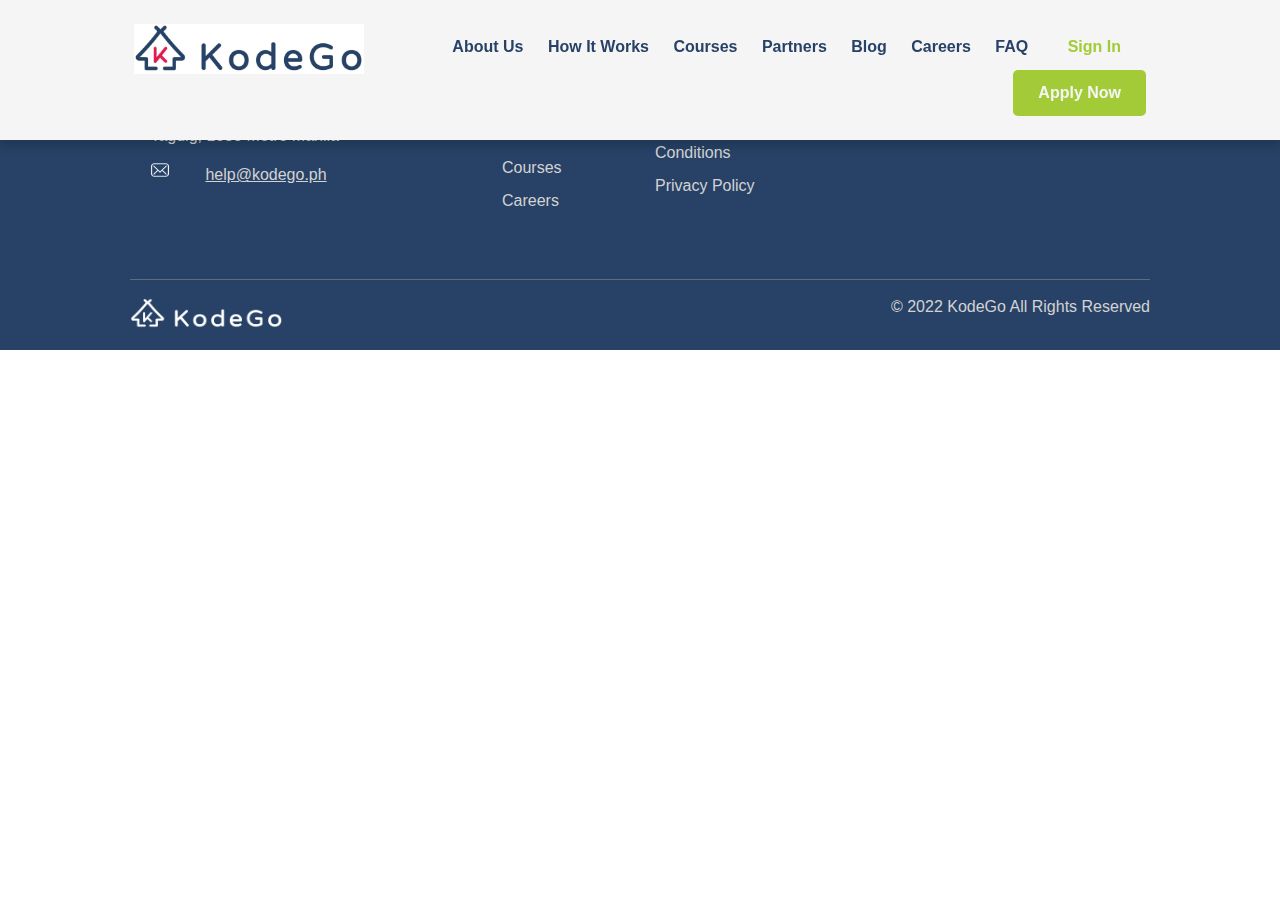
==== blogs.html @ 5b5360b3 "Put navbars and footers to links" ====
<!DOCTYPE html>
<html lang="en">
  <head>
    <meta charset="UTF-8" />
    <meta http-equiv="X-UA-Compatible" content="IE=edge" />
    <meta name="viewport" content="width=device-width, initial-scale=1.0" />
    <title>KodeGo</title>
    <link rel="icon" href="assets/logo/logo-1.png" />
    <link rel="stylesheet" href="css/styles.css" />
  </head>
  <body>
    <div class="navbar">
      <a href="index.html"><img id="homeLogo" src="assets/logo/logo-2.jpg" alt="Home"></a>
      <ul>
        <li><a href="#">About Us</a></li>
        <li><a href="#">How It Works</a></li>
        <li><a href="./courses.html">Courses</a></li>
        <li><a href="./Partners.html">Partners</a></li>
        <li><a href="./blogs.html">Blog</a></li>
        <li><a href="./careers.html">Careers</a></li>
        <li><a href="#">FAQ</a></li>
        <li id="SignIn-bttn"><a href="/sign-in.html" style="color: #a3cb38;">Sign In</a></li>
        <li id="Apply-bttn"><a href="#" style="color: whitesmoke;">Apply Now</a></li>
      </ul>
    </div>

    <!-- =======This is for body======= -->
    <section>

    </section>
    
    <!-- =======This is for body======= -->

    <div class="footer">
      <div class="bio-wrapper">
        <div class="bio-box1">
          <ul>
            <h3><strong>Contacts</strong></h3>
            <li>
              <img
                class="footer-icon"
                src="assets/icon/loc-icon.png"
                alt="Location"
              />18th Floor, W Fifth, 5th Avenue, Taguig, 1630 Metro Manila
            </li>
            <li>
              <img
                class="footer-icon"
                src="assets/icon/mail-icon.png"
                alt="Location"
              /><u>help@kodego.ph</u>
            </li>
          </ul>
        </div>
        <div class="bio-box2">
          <ul>
            <h3><strong>Quick Links</strong></h3>
            <div>
              <li><a href="#">About Us</a></li>
              <li><a href="#">How It works</a></li>
              <li><a href="./courses.html">Courses</a></li>
              <li><a href="./careers.html">Careers</a></li>
            </div>
            <div>
              <li><a href="./partners.html">Partners</li>
              <li><a href="#">Terms and Conditions</li>
              <li><a href="#">Privacy Policy</li>
            </div>
          </ul>
        </div>
        <div class="bio-box3">
          <ul>
            <h3><strong>Follow Us</strong></h3>
            <li>
              <a href="https://www.facebook.com/KodegoPH" target="_blank"
                ><img
                  class="social-network"
                  src="assets/logo/fb-logo.png"
                  alt="facebook"
              /></a>
            </li>
            <li>
              <a href="https://www.instagram.com/kodegoph/" target="_blank"
                ><img
                  class="social-network"
                  src="assets/logo/instagram-logo.png"
                  alt="instagram"
              /></a>
            </li>
            <li>
              <a href="https://twitter.com/kodegoph/" target="_blank"
                ><img
                  class="social-network"
                  src="assets/logo/twitter-logo.png"
                  alt="twitter"
              /></a>
            </li>
            <li>
              <a
                href="https://www.youtube.com/channel/UCyfN03LZwOfef8IKprZsdNg"
                target="_blank"
                ><img
                  class="social-network"
                  src="assets/logo/youtube-logo.png"
                  alt="Youtube"
              /></a>
            </li>
          </ul>
        </div>
      </div>
      <div class="bttm-cont">
        <br>
        <img class="ft-logo" src="assets/logo/logo-3.png" alt="KodeGo-Logo" />
        <h3>&#169 2022 KodeGo All Rights Reserved</h3>
    </div>
    </div>
  </body>
</html>
---- css/styles.css ----
* {
  font-family: Arial, Helvetica, sans-serif;
  box-sizing: border-box;
  margin: 0;
  padding: 0;
}

p {
  margin: 20px 180px 20px 180px;
}

/* Below this are styles for "Navigation Bar"========================> */
#homeBG {
  width: 100%;
  margin-top: 100px;
}

#SignIn-bttn {
  background-color: whitesmoke;
  color: #a3cb38;
  padding: 14px 25px;
  text-align: center;
  text-decoration: none;
  display: inline-block;
}

#Apply-bttn {
  background-color: #a3cb38;
  color: whitesmoke;
  padding: 14px 25px;
  text-align: center;
  text-decoration: none;
  display: inline-block;
  border-radius: 5px;
}

#homeLogo {
  display: block;
  float: left;
  margin-left: 110px;
  height: 50px;
  width: 230px;
  padding-right: 0px;
}

.navbar {
  display: block;
  text-align: right;
  list-style-type: none;
  background-color: whitesmoke;
  color: #274266;
  width: 100%;
  padding: 24px;
  box-shadow: 0 5px 10px 0 rgba(0, 0, 0, 0.2);
  position: fixed;
  top: 0;
  overflow: hidden;
}

.navbar ul {
  margin: 0 110px;
}

.navbar li {
  display: inline;
  padding: 10px;
  font-weight: bold;
}

.navbar a:link {
  color: #274266;
  text-decoration: #274266;
  background-color: transparent;
}

.navbar a:hover {
  color: #274266;
  text-decoration: none;
  background-color: transparent;
}

.navbar a:visited {
  color: #274266;
  text-decoration: none;
  background-color: transparent;
}

.navbar a:active {
  color: #274266;
  text-decoration: none;
  background-color: transparent;
}

/* Below this are styles for "footer"========================> */

.footer {
  left: 0;
  bottom: 0;
  margin-top: 50px;
  width: 100%;
  height: 300px;
  background-color: #274266;
}

.footer-icon {
  height: 20px;
  width: 20px;
  margin-right: 35px;
  margin-top: 15px;
}

.footer-logo {
  width: 85px;
  height: 28px;
}

.social-network {
  height: 25px;
  width: 25px;
  float: left;
  margin: 12.5px;
}

.bio-box1 {
  /* border: 1px solid #000; */
  font-size: 1rem;
  padding: 2%;
  width: 40%;
  height: 150px;
  flex: 1;
}

.bio-box2 {
  /* border: 1px solid #000; */
  font-size: 1rem;
  padding: 1%;
  width: 30%;
  height: 187px;
  flex: 1;
}

.bio-box3 {
  /* border: 1px solid #000; */
  font-size: 16px;
  padding: 2%;
  width: 20%;
  height: 150px;
  flex: 1;
}

.bio-box2 li {
  margin: 15px;
}

.bio-box2 div {
  display: inline;
  float: left;
  width: 50%;
}

.bio-box2 a:link {
  color: lightgray;
  text-decoration: lightgray;
  background-color: transparent;
}

.bio-box2 a:hover {
  color: lightgray;
  text-decoration: none;
  background-color: transparent;
}

.bio-box2 a:visited {
  color: lightgray;
  text-decoration: none;
  background-color: transparent;
}

.bio-box2 a:active {
  color: lightgray;
  text-decoration: none;
  background-color: transparent;
}

.bio-wrapper h3 {
  color: white;
  font-size: 16px;
}

.bio-wrapper li {
  color: lightgray;
  list-style-type: none;
}

.bio-wrapper {
  height: 230px;
  overflow: auto;
  display: flex;
  margin: 15px 130px 0 130px;
  text-align: left;
  border-bottom: rgba(150, 150, 150, 0.5) solid 1px;
}

.bio-wrapper:after {
  visibility: hidden;
  display: block;
  font-size: 0;
  content: " ";
  clear: both;
  height: 0;
}

.bttm-cont {
  flex-grow: 1;
  width: 100%;
  color: lightgray;
  text-align: right;
}

.bttm-cont h3 {
  margin-right: 130px;
  font-size: 16px;
  font-weight: normal;
}

.ft-logo {
  display: block;
  float: left;
  height: 30.54px;
  width: 153.38px;
  margin-left: 130px;
}
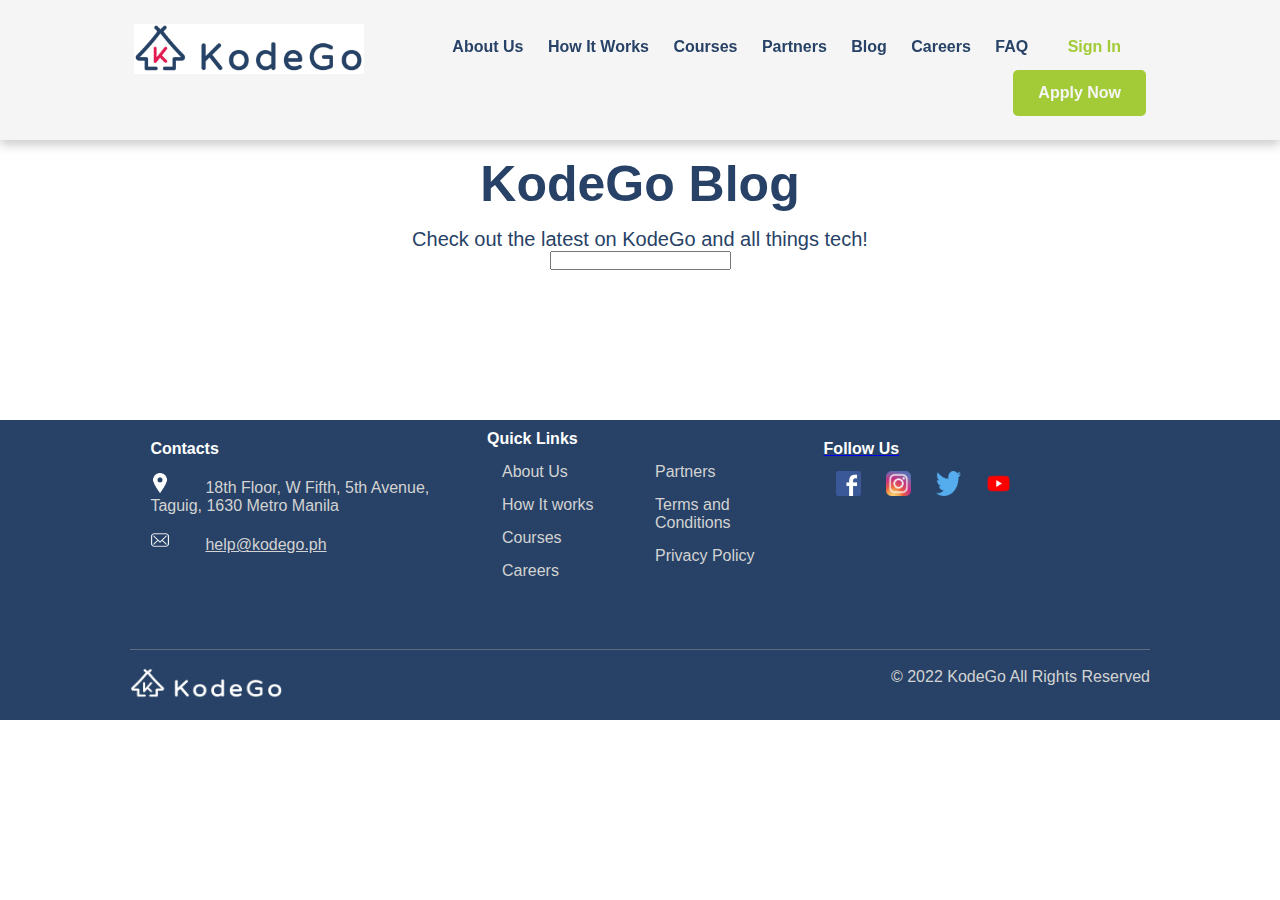
==== commit 1c28432d: "Input contents on blogs.html" ====
--- a/blogs.html
+++ b/blogs.html
@@ -4,7 +4,7 @@
     <meta charset="UTF-8" />
     <meta http-equiv="X-UA-Compatible" content="IE=edge" />
     <meta name="viewport" content="width=device-width, initial-scale=1.0" />
-    <title>KodeGo</title>
+    <title>Blogs - KodeGo</title>
     <link rel="icon" href="assets/logo/logo-1.png" />
     <link rel="stylesheet" href="css/styles.css" />
   </head>
@@ -26,7 +26,11 @@
 
     <!-- =======This is for body======= -->
     <section>
-
+        <div class="blogsTag">
+            <div class="firstLineID"><strong>KodeGo Blog</strong></div></h1>
+            <div class="secondLineID">Check out the latest on KodeGo and all things tech!</div></h1>
+            <input type="search" name="" id="">
+          </div>
     </section>
     
     <!-- =======This is for body======= -->
--- a/css/styles.css
+++ b/css/styles.css
@@ -5,6 +5,10 @@
   padding: 0;
 }
 
+section {
+  margin-top: 100px;
+}
+
 p {
   margin: 20px 180px 20px 180px;
 }
@@ -89,6 +93,68 @@
   color: #274266;
   text-decoration: none;
   background-color: transparent;
+}
+
+/* Below this are styles for "Courses"========================> */
+
+.coursesTag {
+  color: #274266;
+  text-align: center;
+  padding: 100px;
+}
+
+.firstLineID {
+  margin-top: -45px;
+  margin-bottom: 15px;
+  font-size: 50px;
+}
+
+.secondLineID {
+  font-size: 20px;
+}
+
+/* Below this are styles for "Partners"========================> */
+
+.partnerTag1 {
+  color: #274266;
+  text-align: center;
+  padding: 100px;
+}
+
+.partnerTag1 li {
+  list-style-type: ;
+}
+
+.bigText {
+  font-size: 50px;
+  padding: 0 30% 0 30%;
+  margin-bottom: 100px;
+}
+
+.partner-box1 {
+  display: inline-block;
+  text-align: center;
+  margin: 50px;
+}
+
+.partner-box2 {
+  display: inline-block;
+  text-align: center;
+  margin: 50px;
+}
+
+.partner-box3 {
+  display: inline-block;
+  text-align: center;
+  margin: 50px;
+}
+
+/* Below this are styles for "Blogs"========================> */
+
+.blogsTag {
+  color: #274266;
+  text-align: center;
+  padding: 100px;
 }
 
 /* Below this are styles for "footer"========================> */
